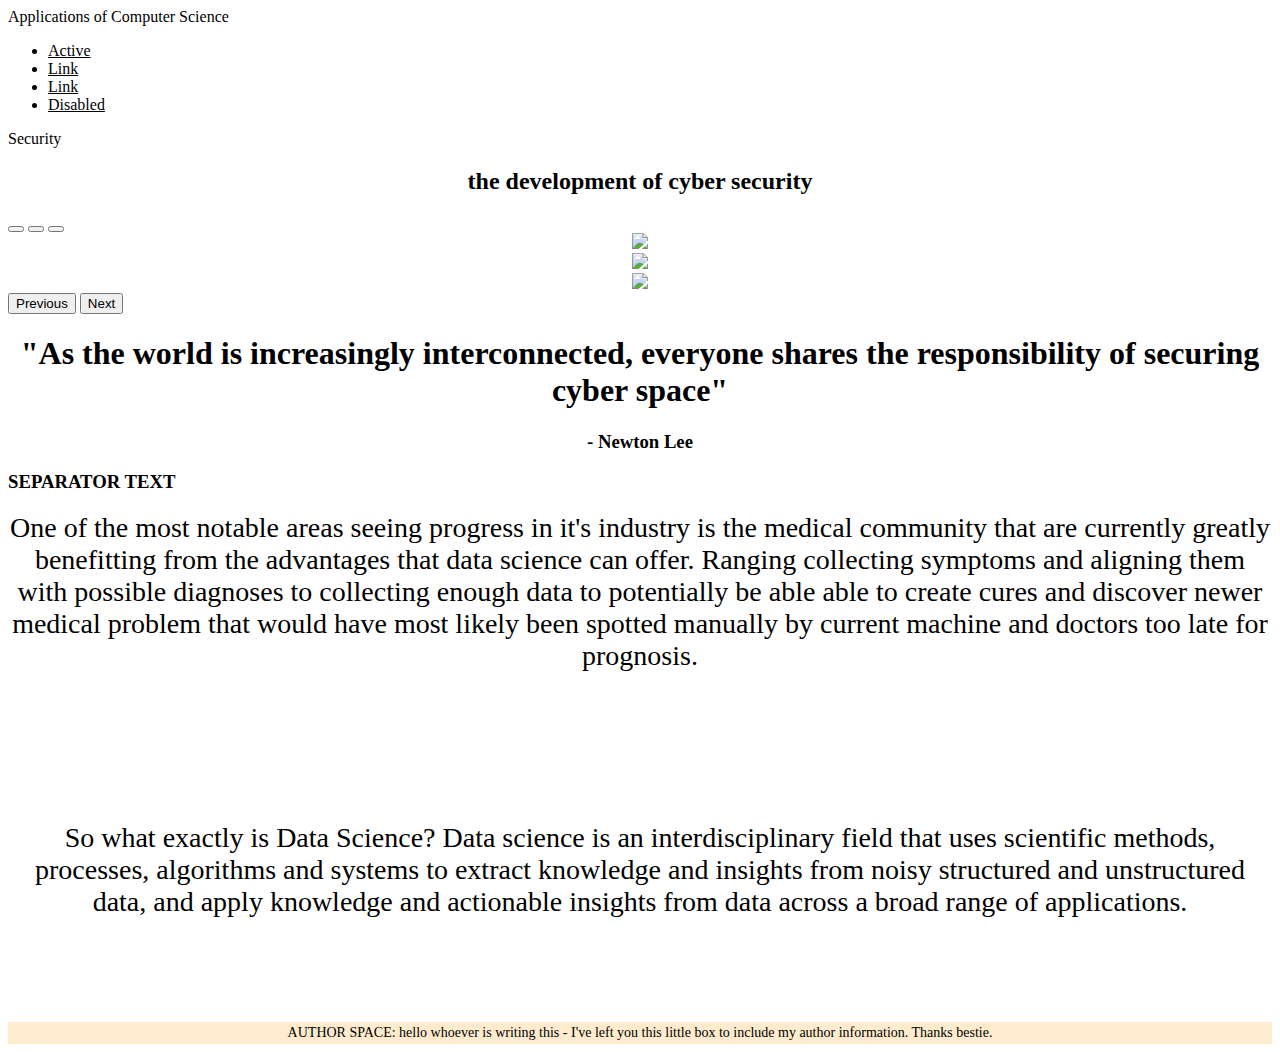
==== Documents/Formative Assignment/index.html @ dc48e7c8 "Added most of the formatting and layout of the page" ====
<!doctype html>
<html lang="en">
  <head>
    <!-- Required meta tags -->
    <meta charset="utf-8">
    <meta name="viewport" content="width=device-width, initial-scale=1">

    <!-- Bootstrap CSS -->
    <link href="https://cdn.jsdelivr.net/npm/bootstrap@5.1.3/dist/css/bootstrap.min.css" rel="stylesheet" integrity="sha384-1BmE4kWBq78iYhFldvKuhfTAU6auU8tT94WrHftjDbrCEXSU1oBoqyl2QvZ6jIW3" crossorigin="anonymous">
    <link href="style.css" rel="stylesheet" >
    <title>Data Science</title>
  </head>
      
<body>
  <!-- Navigation bar goes at the top of the page-->
  <div class="shadow p-3 mb-5 bg-transparent rounded">
    <nav class="navbar navbar-expand-sm bg-transparent navbar-dark">
      <div class="container-fluid">
        <span class="navbar">Applications of Computer Science</span>
        <ul class="navbar-nav">
          <li class="nav-item">
            <a class="nav-link active" href="#" style=color:black>Active</a>
          </li>
          <li class="nav-item">
            <a class="nav-link" href="#" style=color:black>Link</a>
          </li>
          <li class="nav-item">
            <a class="nav-link" href="#" style=color:black>Link</a>
          </li>
          <li class="nav-item">
            <a class="nav-link disabled" href="#" style=color:black>Disabled</a>
          </li>
        </ul>
      </div>
    </nav>
  </div>
  <!--Webpage title-->
  <p class="ImageText">Security</p>
  <h2><center>the development of cyber security</center></h2> 

  <div id="carouselExampleIndicators" class="carousel slide" data-bs-ride="carousel">
    <div class="carousel-indicators">
      <button type="button" data-bs-target="#carouselExampleIndicators" data-bs-slide-to="0" class="active" aria-current="true" aria-label="Slide 1"></button>
      <button type="button" data-bs-target="#carouselExampleIndicators" data-bs-slide-to="1" aria-label="Slide 2"></button>
      <button type="button" data-bs-target="#carouselExampleIndicators" data-bs-slide-to="2" aria-label="Slide 3"></button>
    </div>
    <div class="carousel-inner">
      <div class="carousel-item active">
      <center><img src="Temp5.jpg" class="d-block w-50"></center>
      </div>
      <div class="carousel-item">
      <center><img src="Temp2.jpg" class="d-block w-50"></center>
      </div>
      <div class="carousel-item">
      <center><img src="Temp3.jpg" class="d-block w-50"></center>
      </div>
    </div>
    <button class="carousel-control-prev" type="button" data-bs-target="#carouselExampleIndicators" data-bs-slide="prev">
      <span class="carousel-control-prev-icon" aria-hidden="true"></span>
      <span class="visually-hidden">Previous</span>
    </button>
    <button class="carousel-control-next" type="button" data-bs-target="#carouselExampleIndicators" data-bs-slide="next">
      <span class="carousel-control-next-icon" aria-hidden="true"></span>
      <span class="visually-hidden">Next</span>
    </button>
  </div>
  <center><h1>"As the world is increasingly interconnected, everyone shares the responsibility of securing cyber space"</h1></center>
  <center><h3>- Newton Lee</h3></center>


  <h3>SEPARATOR TEXT</h3>
  <div class="bgimg-1"></div>
  <div style="height:300px;background-color:white;font-size:28px"><center>
    One of the most notable areas seeing progress in it's industry is the medical community that are currently greatly benefitting from
    the advantages that data science can offer. Ranging collecting symptoms and aligning them with possible diagnoses to collecting enough
    data to potentially be able able to create cures and discover newer medical problem that would have most likely been spotted manually 
    by current machine and doctors too late for prognosis.
  </center></div>
 

  <div class="bgimg-2"></div>
  <div style="height:200px;background-color:white;font-size:28px; margin-top:10px;"><center>
  So what exactly is Data Science?
  Data science is an interdisciplinary field that uses scientific methods, processes,
  algorithms and systems to extract knowledge and insights from noisy structured and unstructured data, and apply knowledge and actionable insights
  from data across a broad range of applications. 
  </center></div>

  <div class="bgimg-3"></div>
  <div style="border-style:solid; border-color: blanchedalmond; background-color: blanchedalmond; font-size:14px"><center>
  AUTHOR SPACE: hello whoever is writing this - I've left you this little box to include my author information. 
  Thanks bestie.
  </center></div>
  

  <!-- <img src=backgroundImage2.jpg> -->
  <!-- <script src="https://cdn.jsdelivr.net/npm/bootstrap@5.1.3/dist/js/bootstrap.bundle.min.js" integrity="sha384-ka7Sk0Gln4gmtz2MlQnikT1wXgYsOg+OMhuP+IlRH9sENBO0LRn5q+8nbTov4+1p" crossorigin="anonymous"></script> !-->

</body>
</html>
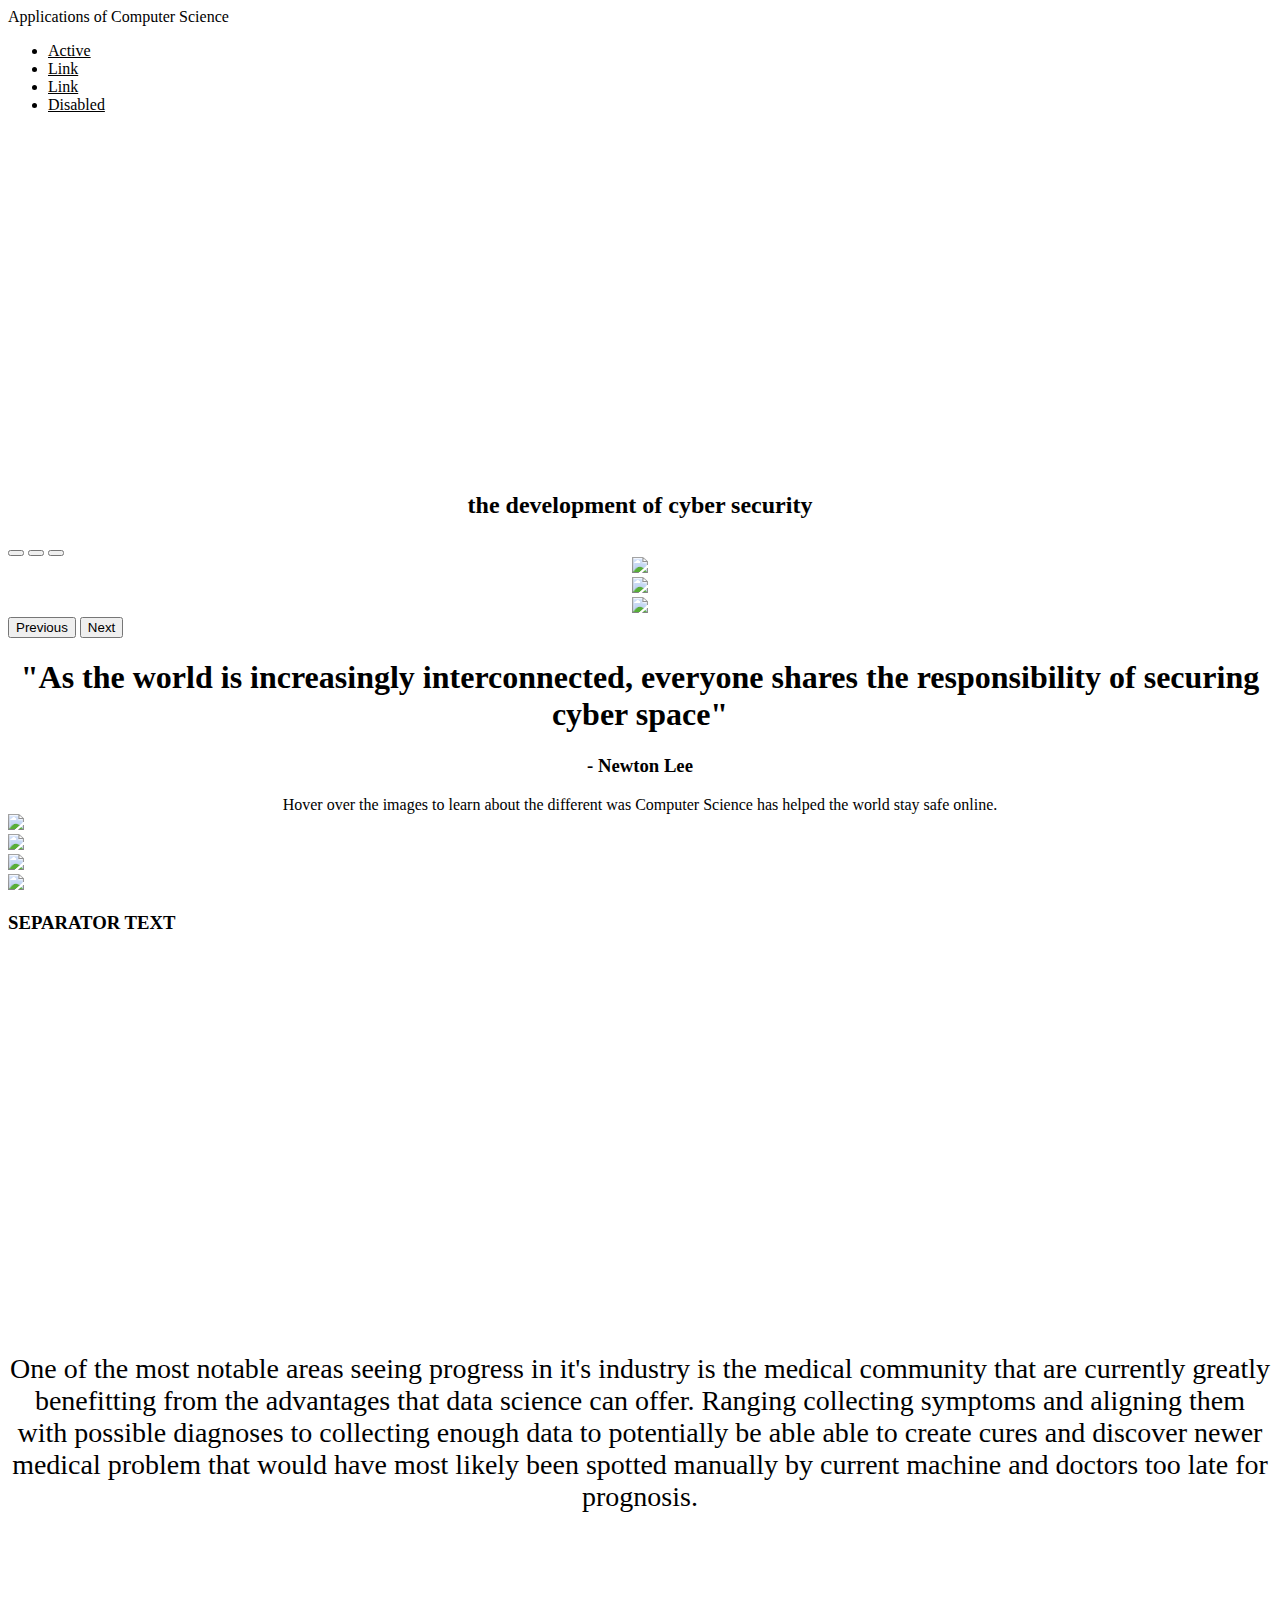
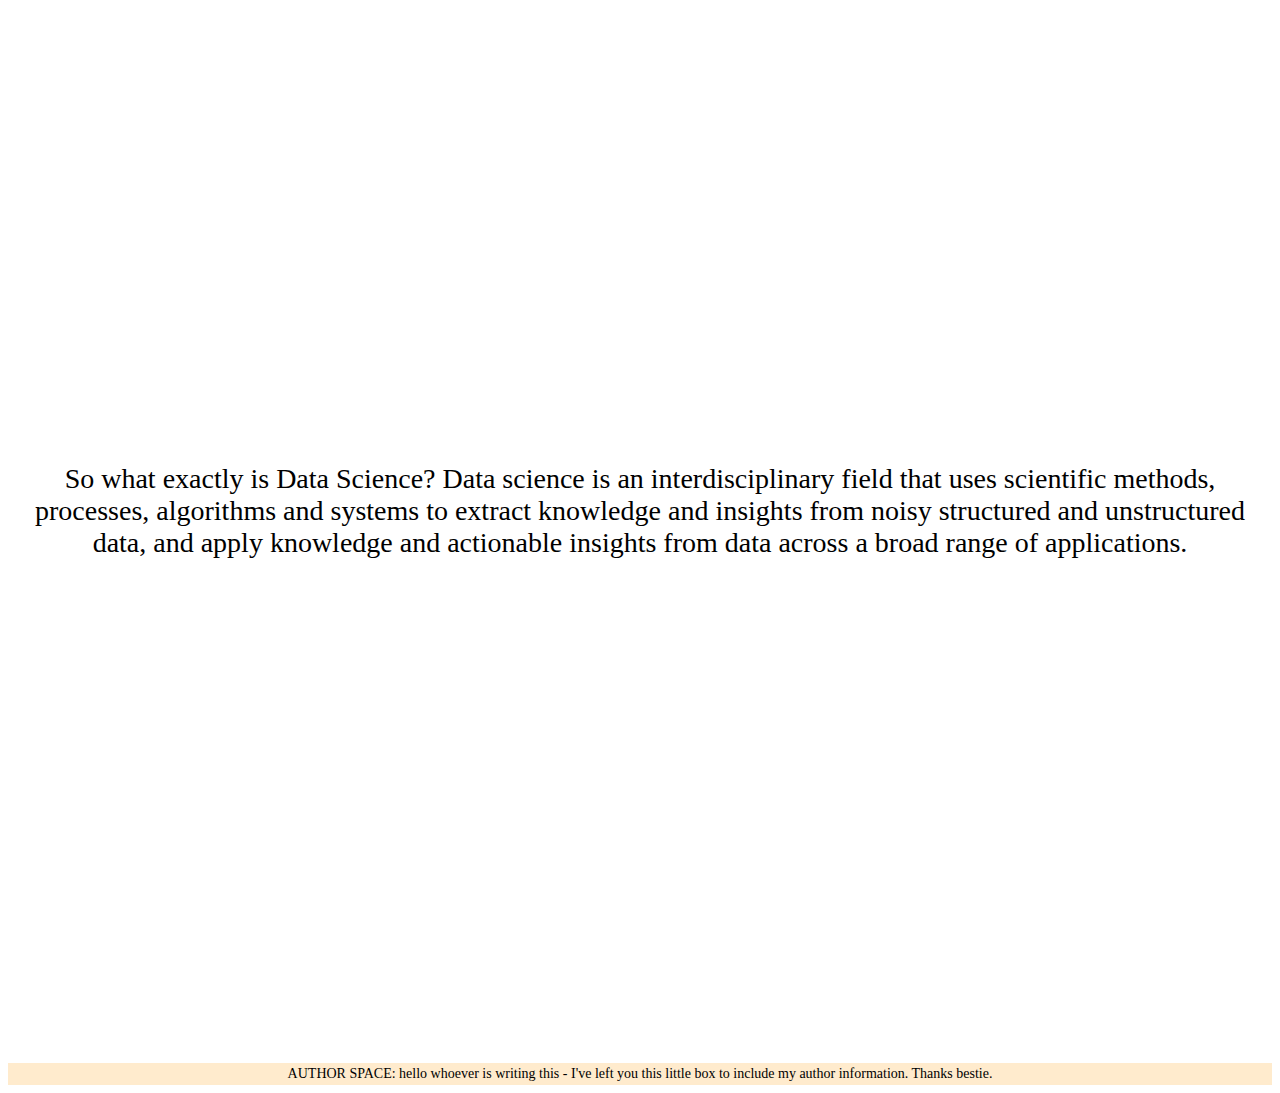
==== commit 748c57a7: "finished layout of page" ====
--- a/Documents/Formative Assignment/index.html
+++ b/Documents/Formative Assignment/index.html
@@ -46,13 +46,13 @@
     </div>
     <div class="carousel-inner">
       <div class="carousel-item active">
-      <center><img src="Temp5.jpg" class="d-block w-50"></center>
+      <center><img src="Temp5.jpg" class="d-block w-100"></center>
       </div>
       <div class="carousel-item">
-      <center><img src="Temp2.jpg" class="d-block w-50"></center>
+      <center><img src="Temp2.jpg" class="d-block w-100"></center>
       </div>
       <div class="carousel-item">
-      <center><img src="Temp3.jpg" class="d-block w-50"></center>
+      <center><img src="Temp3.jpg" class="d-block w-100"></center>
       </div>
     </div>
     <button class="carousel-control-prev" type="button" data-bs-target="#carouselExampleIndicators" data-bs-slide="prev">
@@ -66,6 +66,45 @@
   </div>
   <center><h1>"As the world is increasingly interconnected, everyone shares the responsibility of securing cyber space"</h1></center>
   <center><h3>- Newton Lee</h3></center>
+  <center>Hover over the images to learn about the different was Computer Science has helped the world stay safe online.</center>
+  <div class="row">
+    <div class="column">
+  	  <div class="container">
+        <img src="Temp4.jpg" style="width:100%">
+          <div class="overlay">
+            <div class="text"> Insert important info here</div>
+          </div>
+      </div>
+    </div>
+    <div class="column">
+      <div class="container">
+        <img src="Temp4.jpg" style="width:100%">
+          <div class="overlay">
+            <div class="text"> Insert important infoo here</div>
+          </div>
+      </div>
+    </div>
+  </div>
+<div class="row">
+    <div class="column">
+  	  <div class="container">
+        <img src="Temp1.jpg" style="width:100%">
+          <div class="overlay">
+            <div class="text"> Insert important info here</div>
+          </div>
+      </div>
+    </div>
+    <div class="column">
+      <div class="container">
+        <img src="Temp1.jpg" style="width:100%">
+          <div class="overlay">
+            <div class="text"> Insert important infoo here</div>
+          </div>
+      </div>
+    </div>
+  </div>
+
+  
 
 
   <h3>SEPARATOR TEXT</h3>
--- a/Documents/Formative Assignment/style.css
+++ b/Documents/Formative Assignment/style.css
@@ -0,0 +1,88 @@
+<style>
+.parallax {
+  /* The image used */
+  background-image: url("img_parallax.jpg");
+
+  /* Set a specific height */
+  min-height: 500px; 
+
+  /* Create the parallax scrolling effect */
+  background-attachment: fixed;
+  background-position: center;
+  background-repeat: no-repeat;
+  background-size: cover;
+}
+
+
+.container {
+  position: relative;
+  width: 50%;
+}
+
+}
+.image {
+  display: block;
+  width: 100%;
+  height: auto;
+}
+
+.overlay {
+  position: absolute;
+  bottom: 100%;
+  left: 0;
+  right: 0;
+  background-color: rgb(174, 66, 201) ;
+  overflow: hidden;
+  width: 100%;
+  height:0;
+  transition: .5s ease;
+}
+
+.container:hover .overlay {
+  bottom: 0;
+  height: 100%;
+}
+
+.text {
+  color: white;
+  font-size: 20px;
+  position: absolute;
+  top: 50%;
+  left: 50%;
+  -webkit-transform: translate(-50%, -50%);
+  -ms-transform: translate(-50%, -50%);
+  transform: translate(-50%, -50%);
+  text-align: center;
+
+}
+.bgimg-1, .bgimg-2, .bgimg-3 {
+  background-attachment: fixed;
+  background-position: center;
+  background-repeat: no-repeat;
+  background-size:cover;
+}
+.bgimg-1{
+  background-image: url("Temp1.jpg");
+  min-height: 400px;
+}
+.bgimg-2{
+  background-image: url("Temp2.jpg");
+  min-height: 400px;
+}
+.bgimg-3{
+  background-image: url("Temp3.jpg");
+  min-height: 400px;
+}
+.ImageText {
+        background-image: url(TitleBackgroundImage3.jpg);
+        background-repeat: repeat;
+        -webkit-background-clip: text;
+        -webkit-text-fill-color: transparent;
+        font-size: 120px;
+        text-align: center;
+        font-weight: bold;
+        text-transform: uppercase;
+        font-family: 'Steelfish Rg', 'helvetica neue', helvetica, arial, sans-serif;
+        font-weight: 800;
+        -webkit-font-smoothing: antialiased;
+    }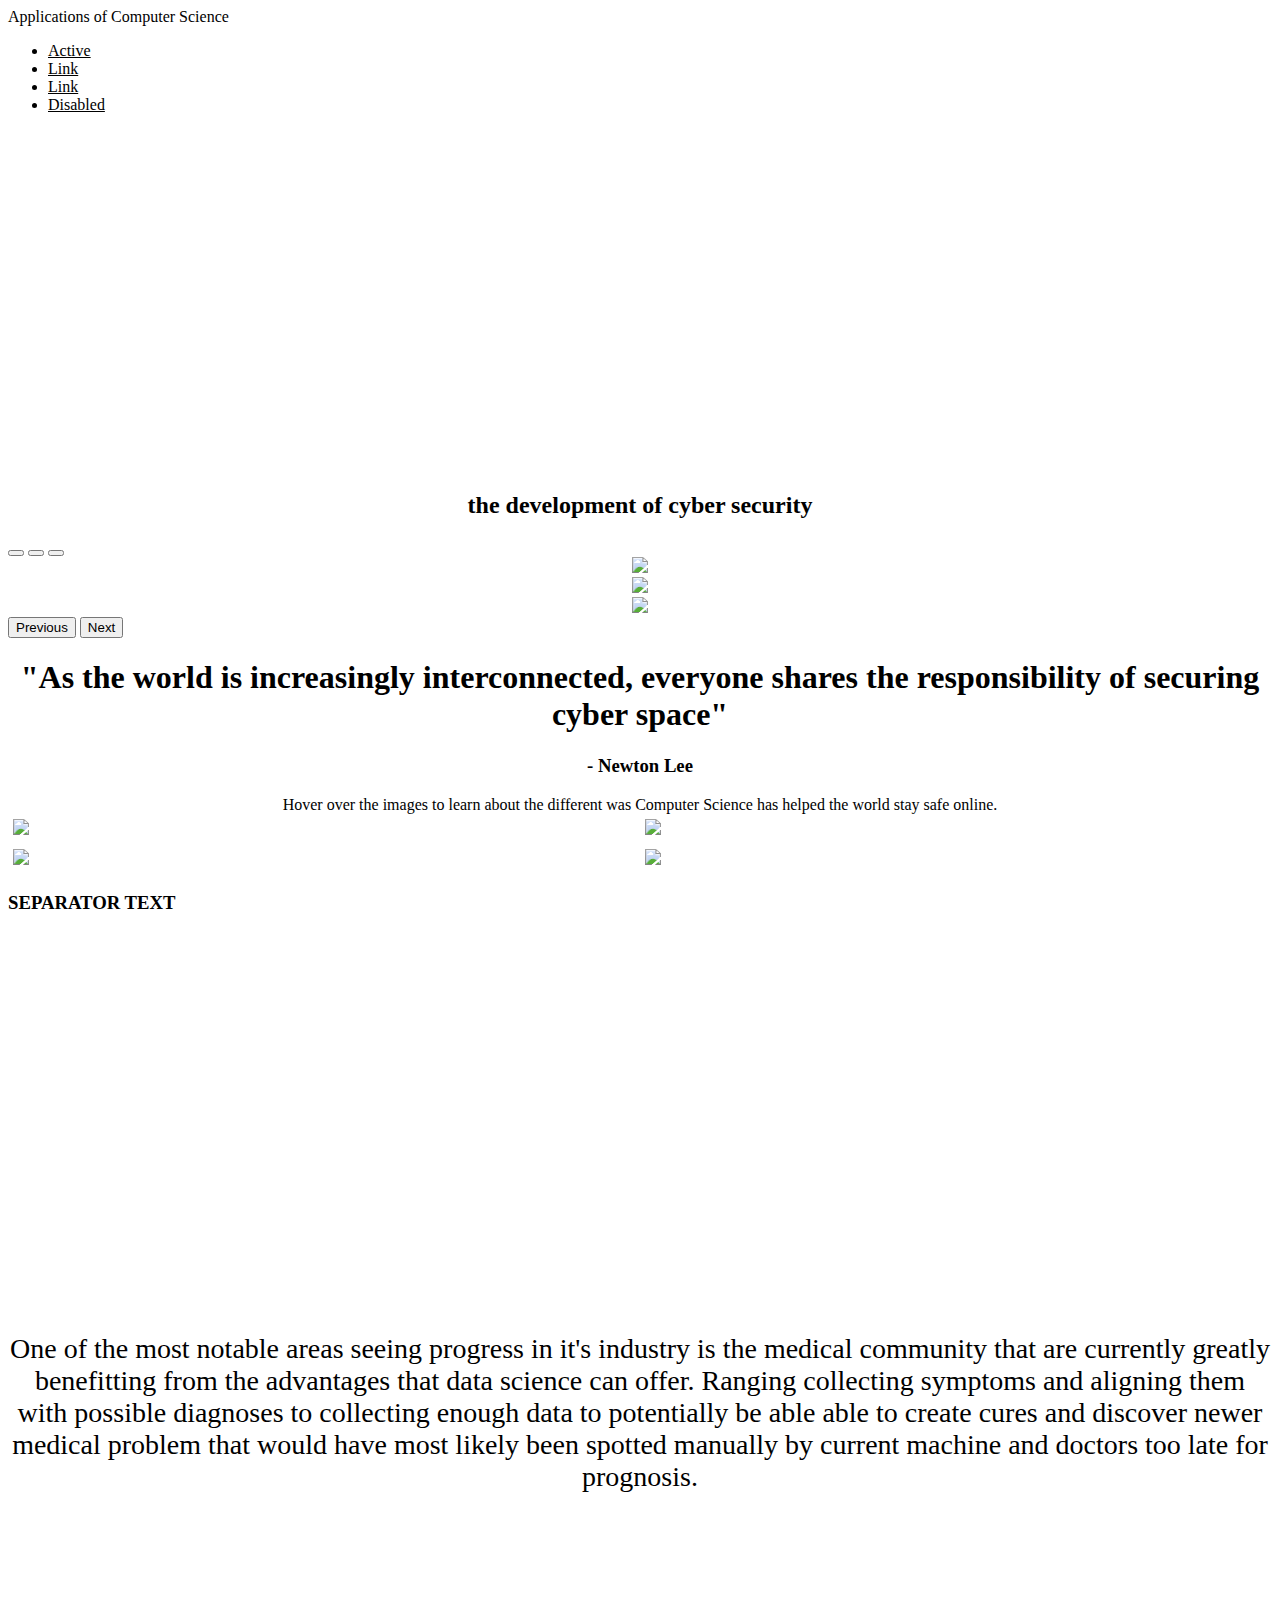
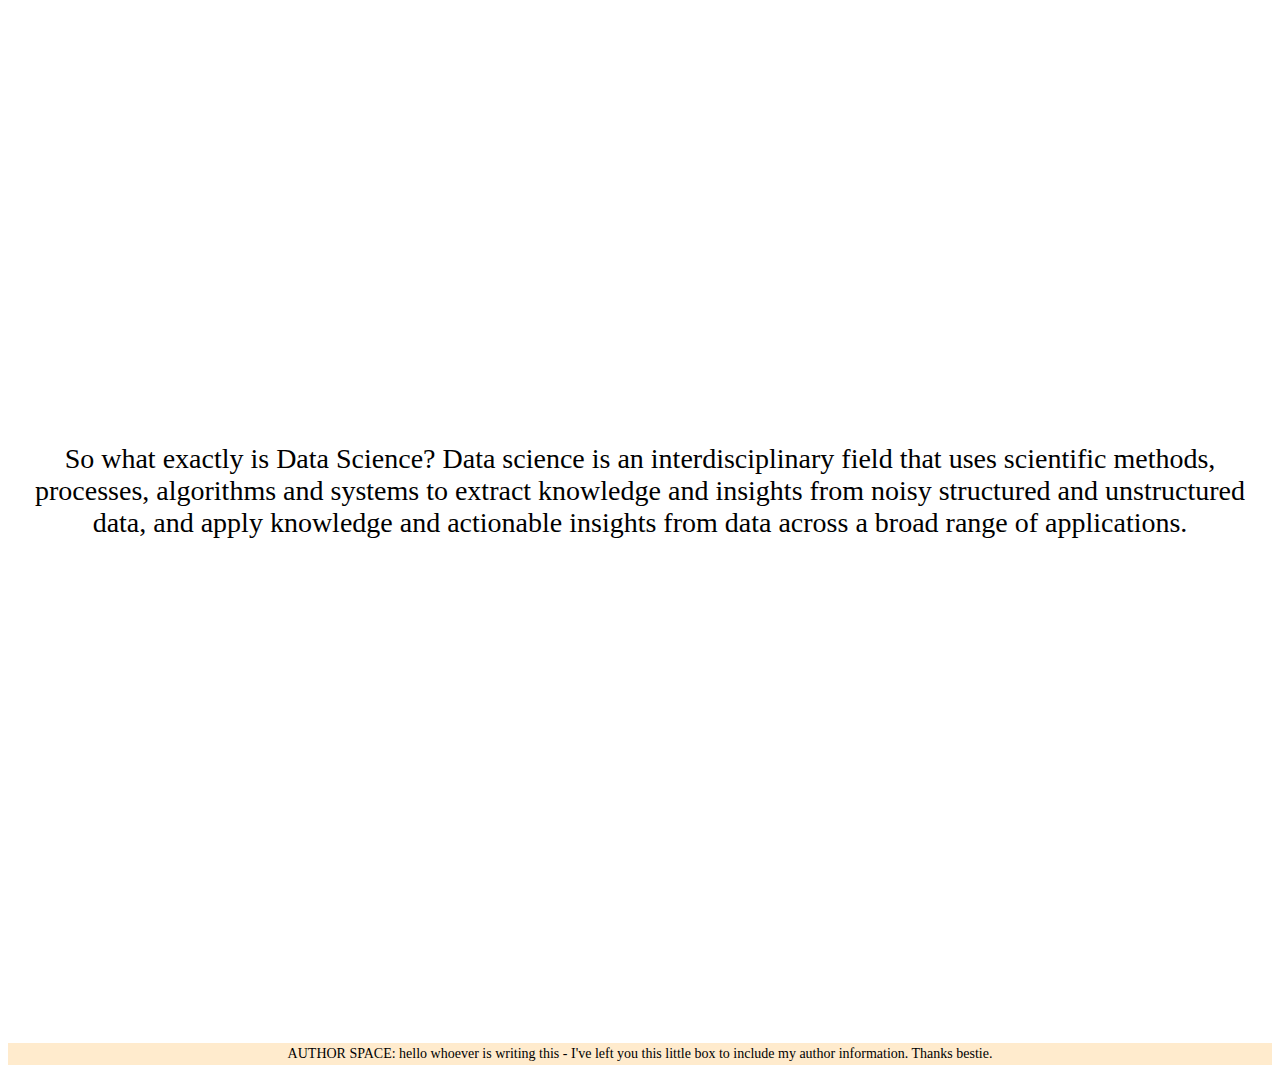
==== commit a55de01e: "Finsihed format of page" ====
--- a/Documents/Formative Assignment/index.html
+++ b/Documents/Formative Assignment/index.html
@@ -80,7 +80,7 @@
       <div class="container">
         <img src="Temp4.jpg" style="width:100%">
           <div class="overlay">
-            <div class="text"> Insert important infoo here</div>
+            <div class="text"> Insert important info here</div>
           </div>
       </div>
     </div>
@@ -98,7 +98,7 @@
       <div class="container">
         <img src="Temp1.jpg" style="width:100%">
           <div class="overlay">
-            <div class="text"> Insert important infoo here</div>
+            <div class="text"> Insert important info here</div>
           </div>
       </div>
     </div>
--- a/Documents/Formative Assignment/style.css
+++ b/Documents/Formative Assignment/style.css
@@ -12,18 +12,23 @@
   background-repeat: no-repeat;
   background-size: cover;
 }
-
-
-.container {
-  position: relative;
-  width: 50%;
+*{
+  box-sizing: border-box;
 }
 
+.row {
+  display: flex;
 }
-.image {
-  display: block;
-  width: 100%;
-  height: auto;
+
+/* Create three equal columns that sits next to each other */
+.column {
+  flex: 50%;
+  padding: 5px;
+}
+.container {
+  position: relative ;
+  width: 75%;
+
 }
 
 .overlay {
